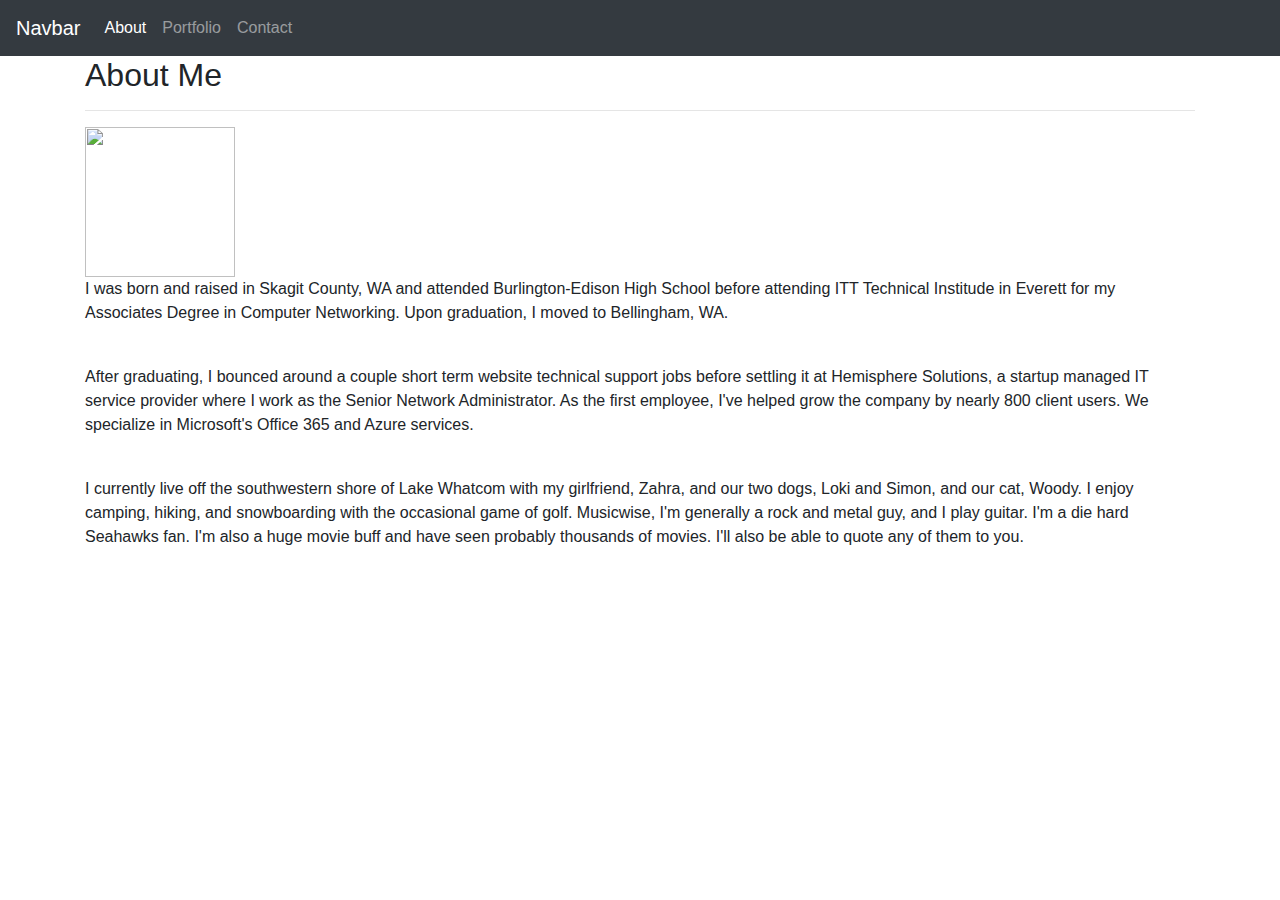
==== index.html @ 87c7a235 "Added bootstrap to index.html, Created main content box and added header" ====
<!doctype html>
<html lang="en">
  <head>
    <title>Kylan Childers</title>
    <!-- Required meta tags -->
    <meta charset="utf-8">
    <meta name="viewport" content="width=device-width, initial-scale=1, shrink-to-fit=no">

    <!-- Bootstrap CSS -->
    <link rel="stylesheet" href="https://stackpath.bootstrapcdn.com/bootstrap/4.3.1/css/bootstrap.min.css" integrity="sha384-ggOyR0iXCbMQv3Xipma34MD+dH/1fQ784/j6cY/iJTQUOhcWr7x9JvoRxT2MZw1T" crossorigin="anonymous">
  </head>
    <body>
    <nav class="navbar navbar-expand-lg navbar-dark bg-dark">
        <a class="navbar-brand" href="#">Navbar</a>
        <button class="navbar-toggler" type="button" data-toggle="collapse" data-target="#navbarSupportedContent" aria-controls="navbarSupportedContent" aria-expanded="false" aria-label="Toggle navigation">
          <span class="navbar-toggler-icon"></span>
        </button>
      
        <div class="collapse navbar-collapse" id="navbarSupportedContent">
          <ul class="navbar-nav mr-auto">
            <li class="nav-item active">
              <a class="nav-link" href="#">About <span class="sr-only">(current)</span></a>
            </li>
            <li class="nav-item">
              <a class="nav-link" href="#">Portfolio</a>
            </li>
            <li class="nav-item">
                <a class="nav-link" href="#">Contact</a>
            </li>
          </ul>
        </div>
      </nav>
    <div class="container">
        <div class="row">
            <div class="col-12">
                <h2>About Me</h2>
                <hr>
                <img src="https://scontent-sea1-1.xx.fbcdn.net/v/t1.0-9/40685582_1949709108401553_8264918263339679744_n.jpg?_nc_cat=106&_nc_oc=AQldLw-fJBpTsDBz7sfPwJsUhKOT7PAosqWJmi1lqDCwJnDTR9TYVlQSV3UPaLc0WRs&_nc_ht=scontent-sea1-1.xx&oh=a58530065c482458f5f468377063f55d&oe=5DBBF5FC" height="150px" width="150px" class="pull-left" style="margin-right:10px">
                <p>
                I was born and raised in Skagit County, WA and attended Burlington-Edison High School before attending ITT Technical Institude in Everett for my Associates Degree in Computer Networking. Upon graduation, I moved to Bellingham, WA.</p>
                <br>
                <p>After graduating, I bounced around a couple short term website technical support jobs before settling it at Hemisphere Solutions, a startup managed IT service provider where I work as the Senior Network Administrator. As the first employee, I've helped grow the company by nearly 800 client users. We specialize in Microsoft's Office 365 and Azure services.</p>
                <br>
                <p>
                I currently live off the southwestern shore of Lake Whatcom with my girlfriend, Zahra, and our two dogs, Loki and Simon, and our cat, Woody. I enjoy camping, hiking, and snowboarding with the occasional game of golf. Musicwise, I'm generally a rock and metal guy, and I play guitar. I'm a die hard Seahawks fan. I'm also a huge movie buff and have seen probably thousands of movies. I'll also be able to quote any of them to you.
                </p>
            </div>
        </div>
    </div>
</body>
</html>
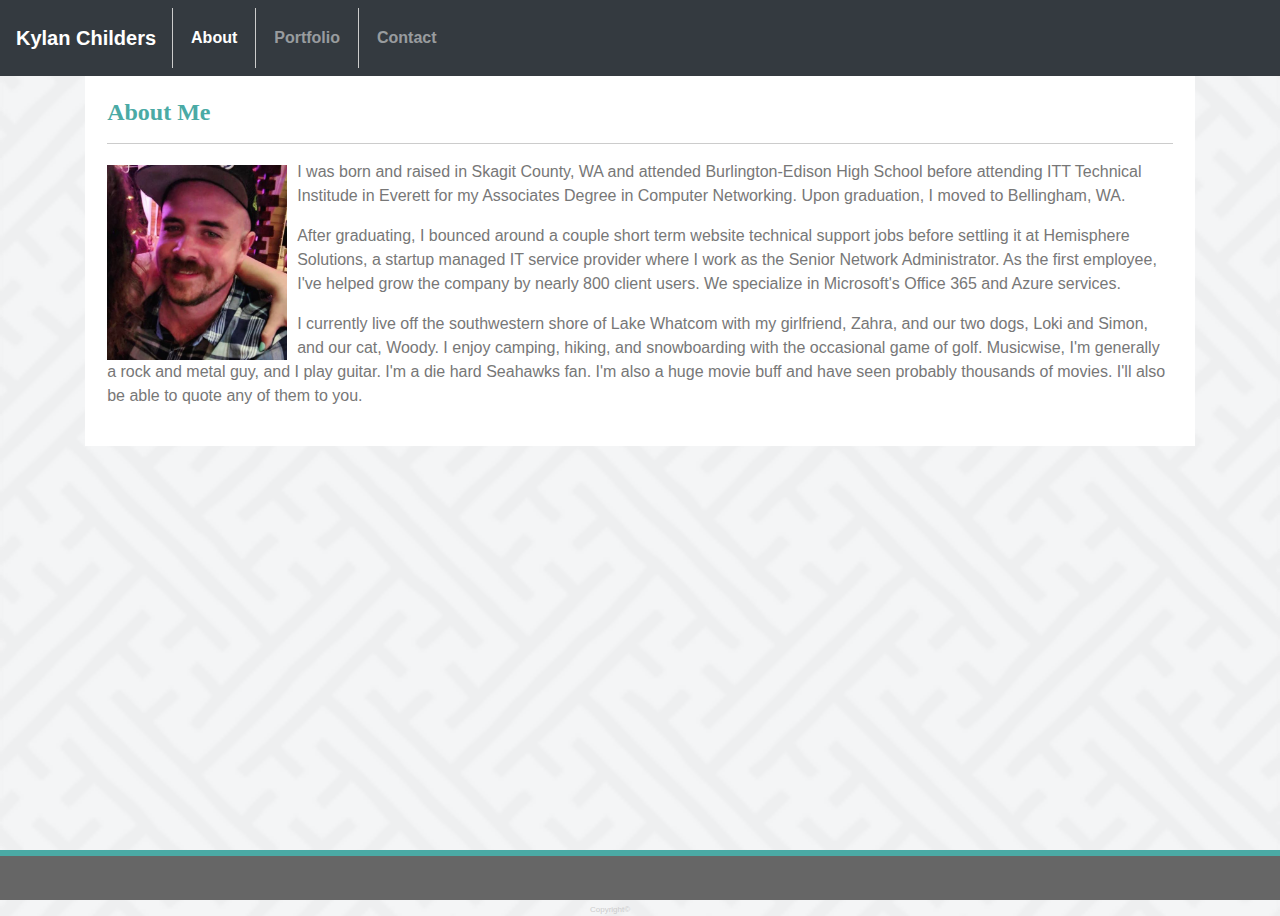
==== commit 9ffd5d9f: "Wrapped data in continer from bootstrap. Added bootstrap header" ====
--- a/index.html
+++ b/index.html
@@ -1,51 +1,71 @@
 <!doctype html>
 <html lang="en">
   <head>
-    <title>Kylan Childers</title>
+    <title>Title</title>
     <!-- Required meta tags -->
     <meta charset="utf-8">
     <meta name="viewport" content="width=device-width, initial-scale=1, shrink-to-fit=no">
-
+    <!-- Linking CSS reset below -->
+    <link rel="stylesheet" type="text/css" href="assets/css/reset.css">
     <!-- Bootstrap CSS -->
     <link rel="stylesheet" href="https://stackpath.bootstrapcdn.com/bootstrap/4.3.1/css/bootstrap.min.css" integrity="sha384-ggOyR0iXCbMQv3Xipma34MD+dH/1fQ784/j6cY/iJTQUOhcWr7x9JvoRxT2MZw1T" crossorigin="anonymous">
+    <!-- Linking CSS below -->
+    <link rel="stylesheet" type="text/css" href="assets/css/style.css">
   </head>
-    <body>
-    <nav class="navbar navbar-expand-lg navbar-dark bg-dark">
-        <a class="navbar-brand" href="#">Navbar</a>
-        <button class="navbar-toggler" type="button" data-toggle="collapse" data-target="#navbarSupportedContent" aria-controls="navbarSupportedContent" aria-expanded="false" aria-label="Toggle navigation">
-          <span class="navbar-toggler-icon"></span>
-        </button>
-      
-        <div class="collapse navbar-collapse" id="navbarSupportedContent">
-          <ul class="navbar-nav mr-auto">
-            <li class="nav-item active">
-              <a class="nav-link" href="#">About <span class="sr-only">(current)</span></a>
-            </li>
-            <li class="nav-item">
-              <a class="nav-link" href="#">Portfolio</a>
-            </li>
-            <li class="nav-item">
-                <a class="nav-link" href="#">Contact</a>
-            </li>
-          </ul>
-        </div>
-      </nav>
+<body>
+    <div class="wrapper">
+        <nav class="navbar navbar-expand-lg navbar-dark bg-dark">
+                <a class="navbar-brand" href="#">Kylan Childers</a>
+                <button class="navbar-toggler" type="button" data-toggle="collapse" data-target="#navbarSupportedContent" aria-controls="navbarSupportedContent" aria-expanded="false" aria-label="Toggle navigation">
+                  <span class="navbar-toggler-icon"></span>
+                </button>
+              
+                <div class="collapse navbar-collapse" id="navbarSupportedContent">
+                  <ul class="navbar-nav mr-auto">
+                    <li class="nav-item active">
+                      <a class="nav-link" href="index.html">About <span class="sr-only">(current)</span></a>
+                    </li>
+                    <li class="nav-item">
+                      <a class="nav-link" href="portfolio.html">Portfolio</a>
+                    </li>
+                    <li class="nav-item">
+                        <a class="nav-link" href="contact.html">Contact</a>
+                    </li>
+                  </ul>
+                </div>
+              </nav>
     <div class="container">
         <div class="row">
-            <div class="col-12">
+        <div class="col-12">
+        <section class="about">
+            <div>
                 <h2>About Me</h2>
-                <hr>
-                <img src="https://scontent-sea1-1.xx.fbcdn.net/v/t1.0-9/40685582_1949709108401553_8264918263339679744_n.jpg?_nc_cat=106&_nc_oc=AQldLw-fJBpTsDBz7sfPwJsUhKOT7PAosqWJmi1lqDCwJnDTR9TYVlQSV3UPaLc0WRs&_nc_ht=scontent-sea1-1.xx&oh=a58530065c482458f5f468377063f55d&oe=5DBBF5FC" height="150px" width="150px" class="pull-left" style="margin-right:10px">
+            </div>
+            <hr>
+            <div>
                 <p>
-                I was born and raised in Skagit County, WA and attended Burlington-Edison High School before attending ITT Technical Institude in Everett for my Associates Degree in Computer Networking. Upon graduation, I moved to Bellingham, WA.</p>
-                <br>
-                <p>After graduating, I bounced around a couple short term website technical support jobs before settling it at Hemisphere Solutions, a startup managed IT service provider where I work as the Senior Network Administrator. As the first employee, I've helped grow the company by nearly 800 client users. We specialize in Microsoft's Office 365 and Azure services.</p>
-                <br>
+                    <img src="assets/images/me.JPG" width="180" height="200">
+                    I was born and raised in Skagit County, WA and attended Burlington-Edison High School before attending ITT Technical Institude in Everett for my Associates Degree in Computer Networking. Upon graduation, I moved to Bellingham, WA.
+                </p>
                 <p>
-                I currently live off the southwestern shore of Lake Whatcom with my girlfriend, Zahra, and our two dogs, Loki and Simon, and our cat, Woody. I enjoy camping, hiking, and snowboarding with the occasional game of golf. Musicwise, I'm generally a rock and metal guy, and I play guitar. I'm a die hard Seahawks fan. I'm also a huge movie buff and have seen probably thousands of movies. I'll also be able to quote any of them to you.
+                     After graduating, I bounced around a couple short term website technical support jobs before settling it at Hemisphere Solutions, a startup managed IT service provider where I work as the Senior Network Administrator. As the first employee, I've helped grow the company by nearly 800 client users. We specialize in Microsoft's Office 365 and Azure services.
                 </p>
+                <p>
+                    I currently live off the southwestern shore of Lake Whatcom with my girlfriend, Zahra, and our two dogs, Loki and Simon, and our cat, Woody. I enjoy camping, hiking, and snowboarding with the occasional game of golf. Musicwise, I'm generally a rock and metal guy, and I play guitar. I'm a die hard Seahawks fan. I'm also a huge movie buff and have seen probably thousands of movies. I'll also be able to quote any of them to you.
+                 </p>
             </div>
+        </section>
+        </div>
         </div>
     </div>
+    <div class="push"></div>
+    </div>
+    <footer>
+        <br>
+        <br>       
+        <p class="copyright">
+            Copyright©
+        </p>        
+    </footer>
 </body>
 </html>--- a/assets/css/style.css
+++ b/assets/css/style.css
@@ -0,0 +1,203 @@
+ul {
+    list-style-type: none;
+    margin: 0;
+    padding: 0;
+}
+
+li {
+    display: inline;
+    font-family: 'Arial', 'Helvetica Neue', Helvetica, sans-serif;
+    padding: 10px;
+    font-size: 16px;
+    font-weight: 100;
+    border-left: 1px solid #cccccc;
+}
+
+h1  {
+    background-color: #4aaaa5;
+    color: #ffffff;
+    font-family: 'Georgia', 'Times', 'Times New Roman' , serif;
+    padding: 20px;
+    font-weight: bold;
+    font-size: 28px;
+}
+
+html    {
+    height: 100%;
+    margin: 0;
+}
+
+body  {
+    background-image: url('../images/interlaced.png');
+    background-repeat: no-repeat;
+    background-position: center;
+    background-size: cover;
+    background-color: lightgrey;
+    height: 100%;
+    width:  100%;
+    margin: 0;
+    padding: 0;
+}  
+
+.nav {
+    background-color: #ffffff;
+    display: flex;
+    justify-content: space-between;
+    align-items: center;
+    width: 960px;
+    margin: 0 auto;
+    max-height: 75px;
+    overflow: hidden;
+}
+
+.nav li:first-child  {
+    border-left: 0 none;
+}
+
+header {
+    background-color: #ffffff;
+    border-bottom: 2px solid #cccccc;
+    max-height: 72px;
+    height: 72px;
+    overflow: hidden;
+}
+
+hr  {
+    margin-left: 2%;
+    margin-right: 2%;
+    border-top: 1px solid #cccccc;
+}
+
+.about, .contact-form, .portfolioList {
+    background-color: #ffffff;
+    padding-top: 2%;
+    padding-bottom: 2%;
+    margin-bottom: 100px;
+}
+
+h2  {
+    margin-left: 2%;
+    color: #4aaaa5;
+    font-family: 'Georgia', Times, 'Times New Roman', serif;
+    font-size: 24px;
+    font-weight: bold;
+}
+
+p   {
+    margin-left: 2%;
+    margin-right: 2%;
+    font-family: 'Arial', 'Helvetica Neue', Helvetica, sans-serif;
+    font-weight: 7000;
+    line-height: 1.5;
+    font-size: 16px;
+    color: #777777;
+
+}
+
+img {
+    float:left;
+    margin-right: 10px;
+    padding-top : 5px;
+}
+
+.wrapper    {
+    min-height: 100%;
+    margin-bottom: -50px;
+}
+
+footer {
+    background-color:#666666;
+    border-top: 6px solid #4aaaa5;
+    height: 50px;
+}
+
+.push   {
+    height: 50px;
+}
+
+.copyright {
+    font-family: 'Arial', 'Helvetica Neue', Helvetica, sans-serif;
+    color: #cccccc;
+    font-size: .5em;
+    bottom: 2px;
+    margin: 0 auto;
+    width: 100px;
+}
+
+a {
+    font-family: 'Arial', 'Helvetica Neue', Helvetica, sans-serif;
+    font-weight: 600;
+    color: #cccccc;
+    text-decoration: none;
+}
+
+form {
+    font-family: 'Arial', 'Helvetica Neue', Helvetica, sans-serif;
+    font-weight: 600;
+    color: grey;
+    margin-left: 2%;
+    margin-right: 2%;
+    line-height: 1.5;
+}
+
+.contactInfo {
+    width: 100%;
+}
+
+.portfolioBox  {
+    position: relative;
+    margin-top: 2%;
+}
+
+.text-block  {
+    position: absolute;
+    color: #ffffff;
+    font-family: 'Arial', 'Helvetica Neue', Helvetica, sans-serif;
+    width: 200px;
+    top: 100px;
+    font-size: 16px;
+}
+
+h4{
+    background-color: #4aaaa5;
+    padding: 10px;
+    text-align: center;
+}
+
+th  {
+    padding-top: 4%;
+    padding-bottom: 4%;
+}
+
+table   {
+    border-collapse: separate;
+    border-spacing: 20px 0;
+}
+
+:-ms-input-placeholder  {
+    color: lightgrey;
+}
+
+::placeholder   {
+    color: lightgrey;
+}
+
+::-ms-input-placeholder {
+    color: lightgrey;
+}
+
+.button {
+    background-color: #4aaaa5;
+    border: none;
+    color: #ffffff;
+    text-align: center;
+    text-decoration: none;
+    cursor: pointer;
+    font-family: 'Arial', 'Helvetica Neue', Helvetica, sans-serif;
+    font-size: 16px;
+    padding: 5px 20px 5px 20px;
+}
+
+input   {
+    margin-bottom: 12px;
+}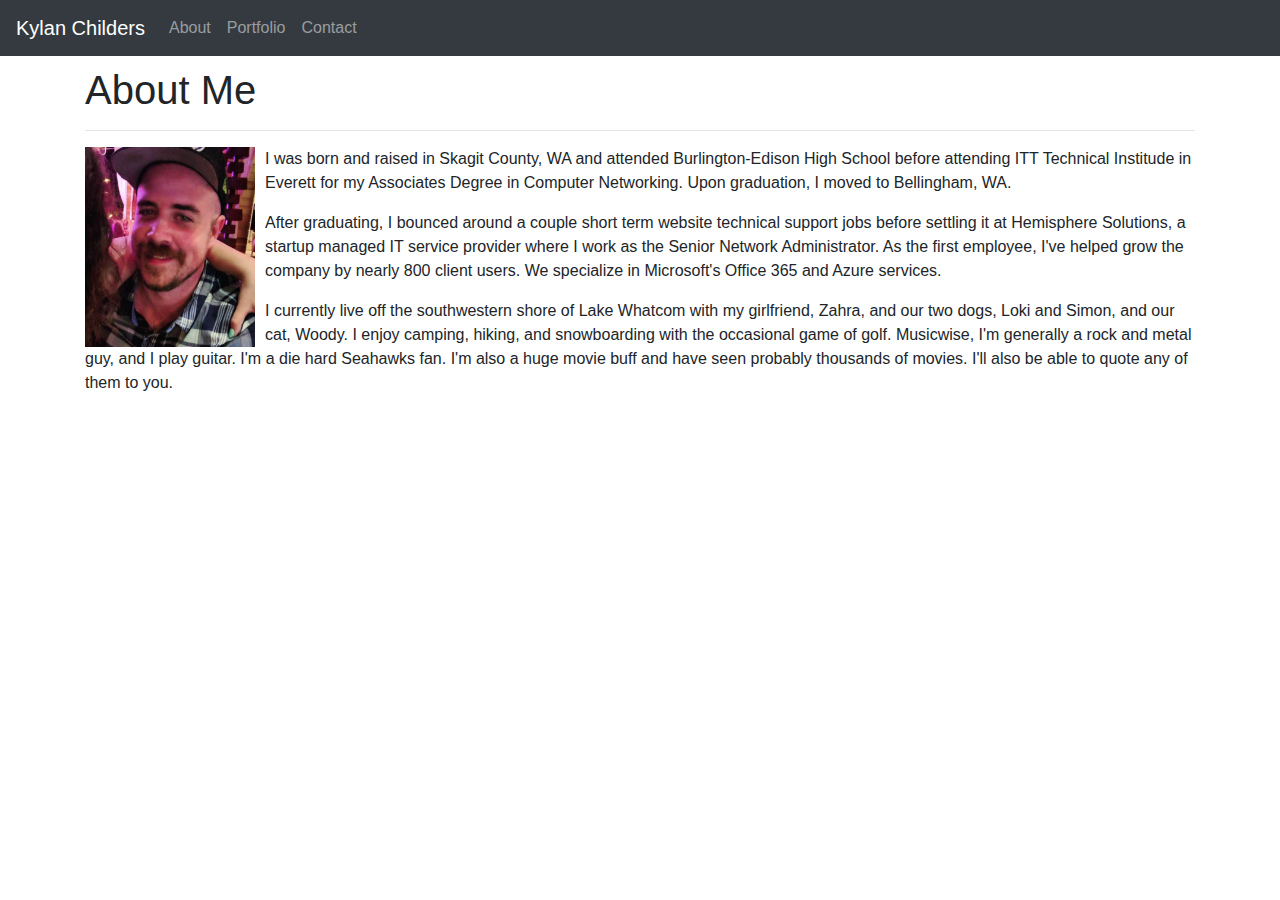
==== commit e05acfd2: "fixed folder structure for git pages. Fixed image paths" ====
--- a/index.html
+++ b/index.html
@@ -1,71 +1,59 @@
 <!doctype html>
 <html lang="en">
   <head>
-    <title>Title</title>
+    <title>Kylan Childers</title>
     <!-- Required meta tags -->
     <meta charset="utf-8">
     <meta name="viewport" content="width=device-width, initial-scale=1, shrink-to-fit=no">
-    <!-- Linking CSS reset below -->
-    <link rel="stylesheet" type="text/css" href="assets/css/reset.css">
+
+    <!-- Reset CSS -->
+    <link rel="stylesheet" href="css/reset.css">
+
     <!-- Bootstrap CSS -->
     <link rel="stylesheet" href="https://stackpath.bootstrapcdn.com/bootstrap/4.3.1/css/bootstrap.min.css" integrity="sha384-ggOyR0iXCbMQv3Xipma34MD+dH/1fQ784/j6cY/iJTQUOhcWr7x9JvoRxT2MZw1T" crossorigin="anonymous">
-    <!-- Linking CSS below -->
-    <link rel="stylesheet" type="text/css" href="assets/css/style.css">
+
   </head>
-<body>
-    <div class="wrapper">
-        <nav class="navbar navbar-expand-lg navbar-dark bg-dark">
-                <a class="navbar-brand" href="#">Kylan Childers</a>
-                <button class="navbar-toggler" type="button" data-toggle="collapse" data-target="#navbarSupportedContent" aria-controls="navbarSupportedContent" aria-expanded="false" aria-label="Toggle navigation">
-                  <span class="navbar-toggler-icon"></span>
-                </button>
-              
-                <div class="collapse navbar-collapse" id="navbarSupportedContent">
-                  <ul class="navbar-nav mr-auto">
-                    <li class="nav-item active">
-                      <a class="nav-link" href="index.html">About <span class="sr-only">(current)</span></a>
-                    </li>
-                    <li class="nav-item">
-                      <a class="nav-link" href="portfolio.html">Portfolio</a>
-                    </li>
-                    <li class="nav-item">
-                        <a class="nav-link" href="contact.html">Contact</a>
-                    </li>
-                  </ul>
-                </div>
-              </nav>
-    <div class="container">
-        <div class="row">
+  <body>
+      <nav class="navbar navbar-expand-lg navbar-dark bg-dark">
+  <a class="navbar-brand" style="color:white">Kylan Childers</a>
+  <button class="navbar-toggler" type="button" data-toggle="collapse" data-target="#navbarNav" aria-controls="navbarNav" aria-expanded="false" aria-label="Toggle navigation">
+    <span class="navbar-toggler-icon"></span>
+  </button>
+  <div class="collapse navbar-collapse" id="navbarNav">
+    <ul class="navbar-nav">
+      <li class="nav-item">
+        <a class="nav-link" href="index.html">About</a>
+      </li>
+      <li class="nav-item">
+        <a class="nav-link" href="portfolio.html">Portfolio</a>
+      </li>
+      <li class="nav-item">
+        <a class="nav-link" href="contact.html">Contact</a>
+      </li>
+    </ul>
+  </div>
+</nav>
+<div class="container" style="margin-top:10px">
+    <div class="row">
         <div class="col-12">
-        <section class="about">
-            <div>
-                <h2>About Me</h2>
-            </div>
-            <hr>
-            <div>
-                <p>
-                    <img src="assets/images/me.JPG" width="180" height="200">
-                    I was born and raised in Skagit County, WA and attended Burlington-Edison High School before attending ITT Technical Institude in Everett for my Associates Degree in Computer Networking. Upon graduation, I moved to Bellingham, WA.
-                </p>
-                <p>
-                     After graduating, I bounced around a couple short term website technical support jobs before settling it at Hemisphere Solutions, a startup managed IT service provider where I work as the Senior Network Administrator. As the first employee, I've helped grow the company by nearly 800 client users. We specialize in Microsoft's Office 365 and Azure services.
-                </p>
-                <p>
-                    I currently live off the southwestern shore of Lake Whatcom with my girlfriend, Zahra, and our two dogs, Loki and Simon, and our cat, Woody. I enjoy camping, hiking, and snowboarding with the occasional game of golf. Musicwise, I'm generally a rock and metal guy, and I play guitar. I'm a die hard Seahawks fan. I'm also a huge movie buff and have seen probably thousands of movies. I'll also be able to quote any of them to you.
-                 </p>
-            </div>
-        </section>
-        </div>
+            <section>
+                <h1>About Me</h1>
+                    <hr>
+                    <img src="/assets/images/me.JPG" alt="Kylan picture" height="200" width="180" style="float:left; padding-right:10px">
+                    <p>
+                        I was born and raised in Skagit County, WA and attended Burlington-Edison High School before attending ITT Technical Institude in Everett for my Associates Degree in Computer Networking. Upon graduation, I moved to Bellingham, WA.
+                    </p>
+                    <p>
+                        After graduating, I bounced around a couple short term website technical support jobs before settling it at Hemisphere Solutions, a startup managed IT service provider where I work as the Senior Network Administrator. As the first employee, I've helped grow the company by nearly 800 client users. We specialize in Microsoft's Office 365 and Azure services.  
+                    </p>
+                    <p>
+                        I currently live off the southwestern shore of Lake Whatcom with my girlfriend, Zahra, and our two dogs, Loki and Simon, and our cat, Woody. I enjoy camping, hiking, and snowboarding with the occasional game of golf. Musicwise, I'm generally a rock and metal guy, and I play guitar. I'm a die hard Seahawks fan. I'm also a huge movie buff and have seen probably thousands of movies. I'll also be able to quote any of them to you.
+                    </p> 
+            </section>
         </div>
     </div>
-    <div class="push"></div>
-    </div>
-    <footer>
-        <br>
-        <br>       
-        <p class="copyright">
-            Copyright©
-        </p>        
-    </footer>
-</body>
+</div>
+
+    
+  </body>
 </html>